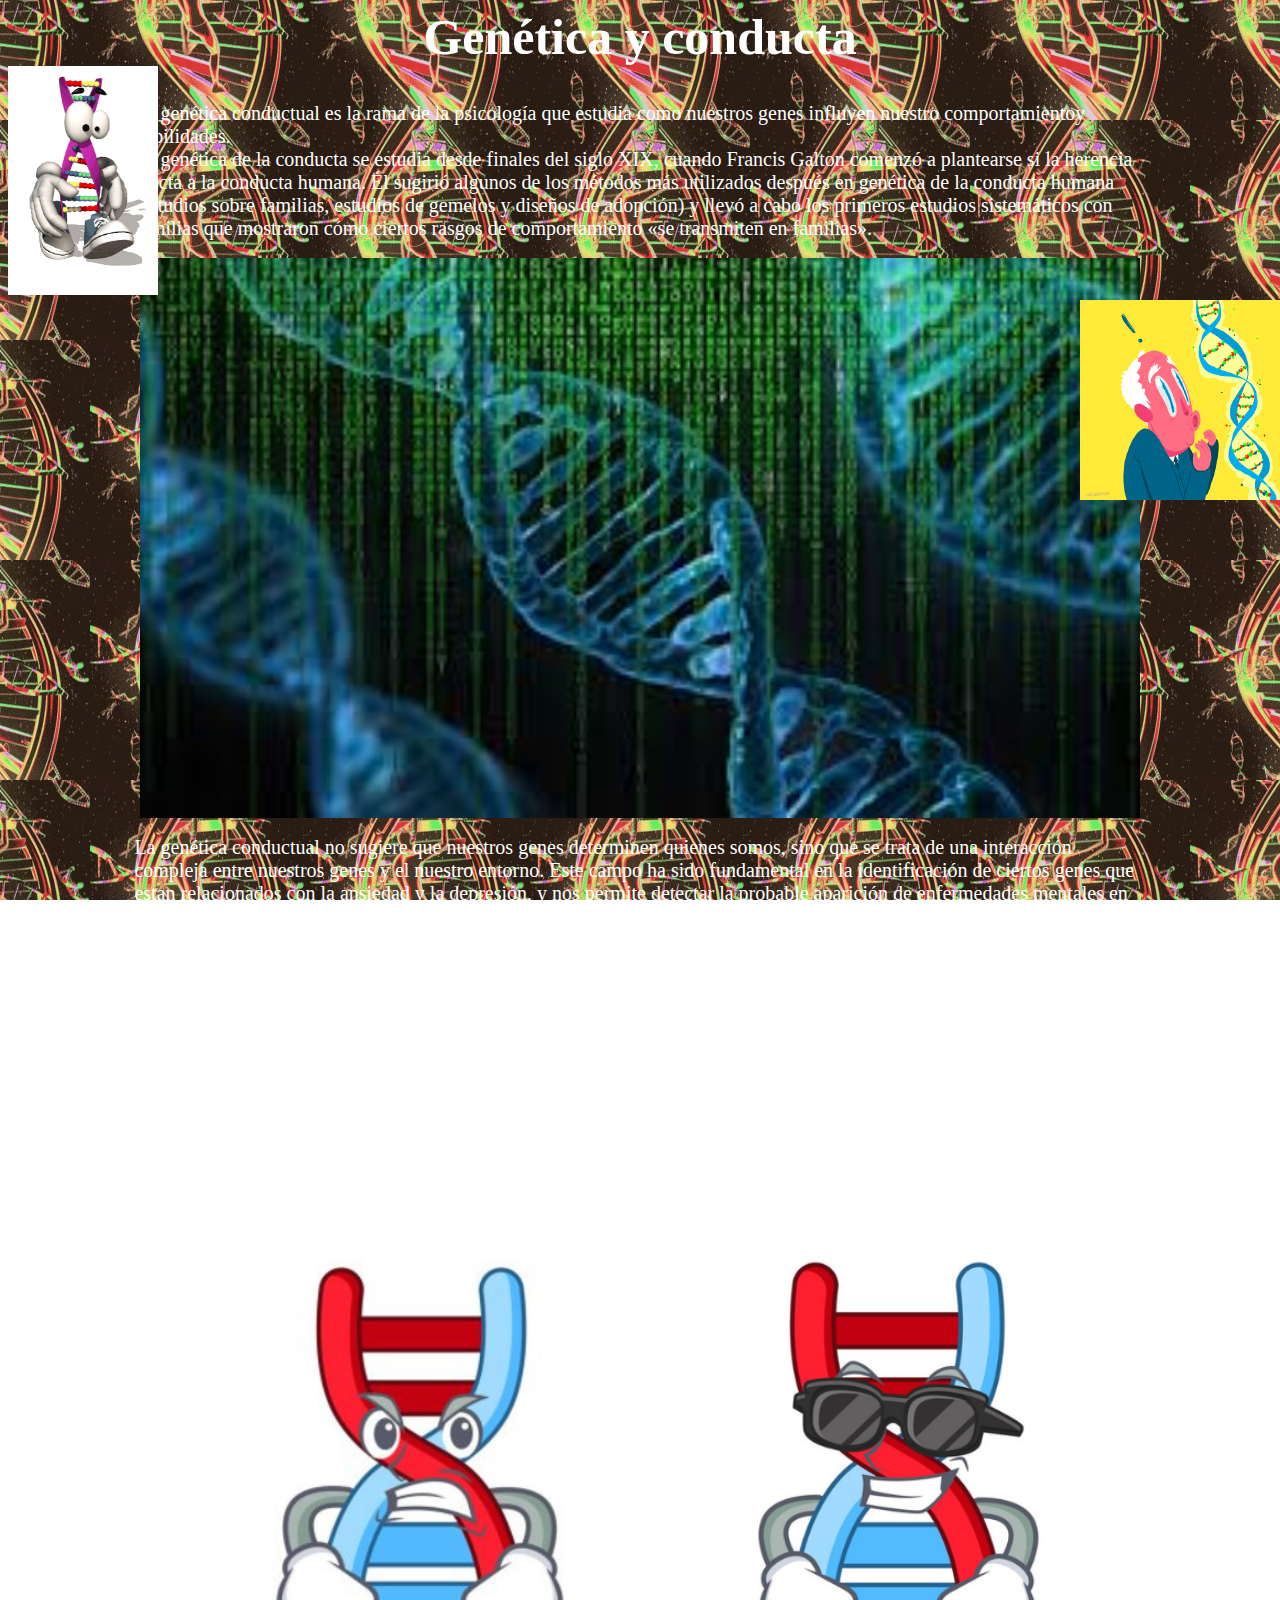
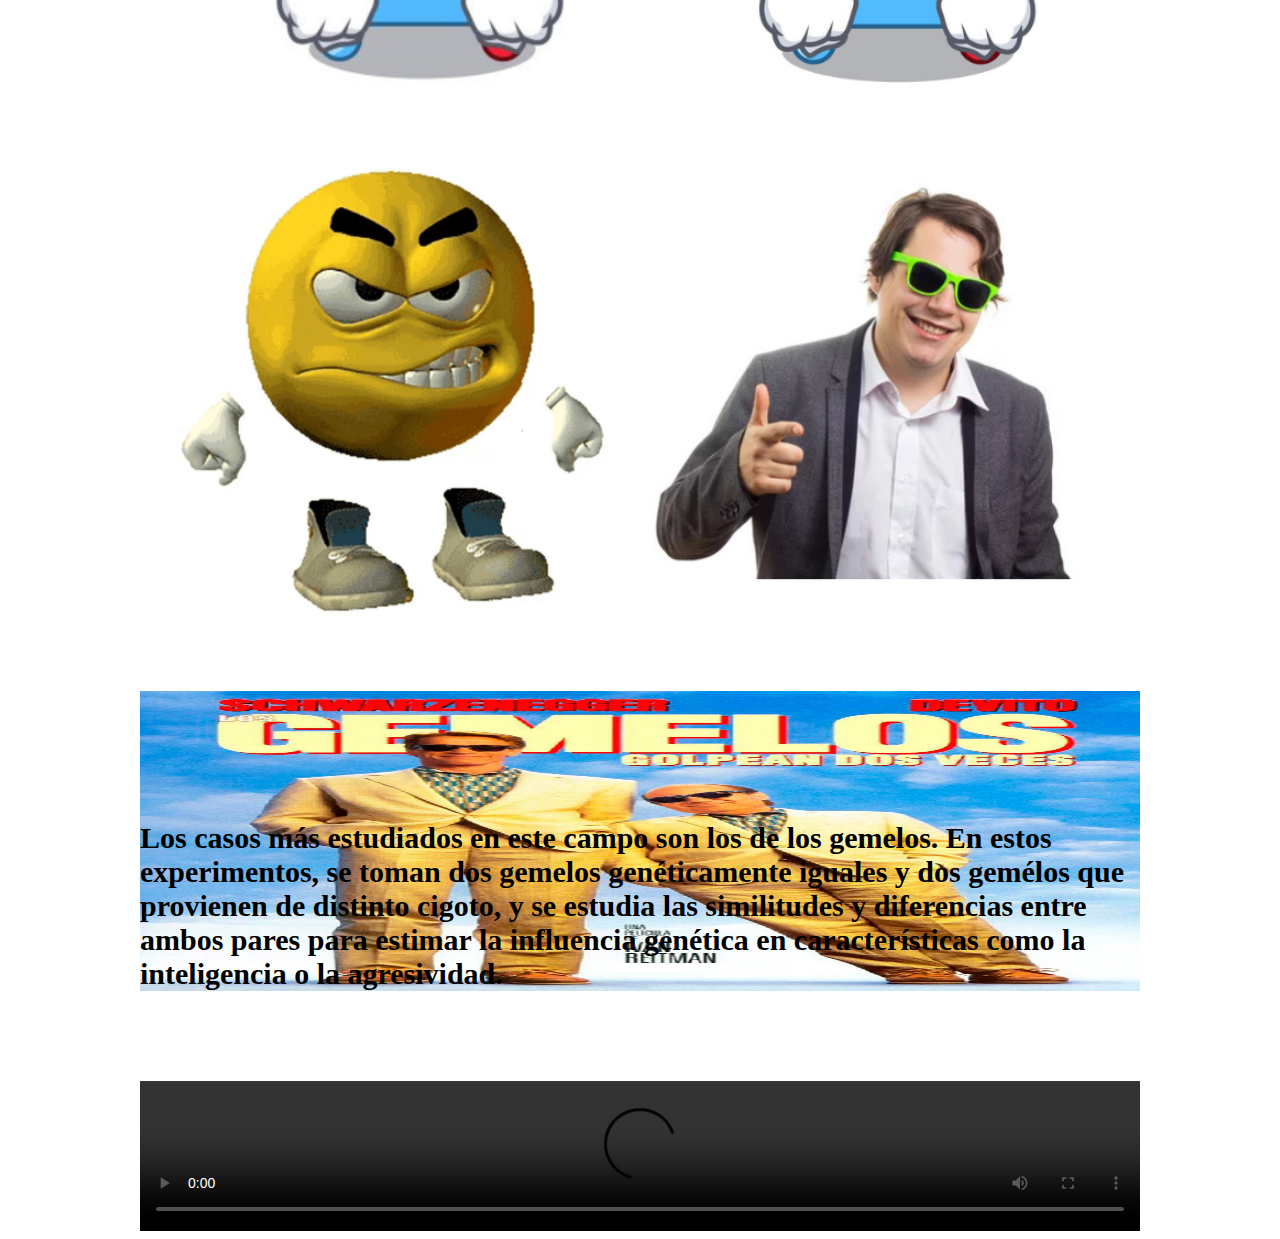
==== index.html @ d882dbf8 "Add files via upload" ====
<!DOCTYPE html>
<html lang="en">
<head>
    <meta charset="UTF-8">
    <meta name="viewport" content="width=+, initial-scale=1.0">
    <title>Document</title>
    <link href="cssss.css" rel="stylesheet">
</head>
<body>
    <h1>Genética y conducta</h1>
    <div id ="id">
        <img id="gi" src="Taking-my-DNA-for-a-walk.gif"/>
        <img id="gil" src="79ed96dad59e2a130ba5b8502fa9d7bf_w200.gif"/>
        <br><br>

        <p>
            La genética conductual es la rama de la psicología que estudia como 
            nuestros genes influyen nuestro comportamientoy habilidades.
        </p>

        <p>
            La genética de la conducta se estudia desde finales del siglo 
            XIX, cuando Francis Galton comenzó a plantearse si la herencia 
            afecta a la conducta humana. Él sugirió algunos de los métodos más 
            utilizados después en genética de la conducta humana (estudios 
            sobre familias, estudios de gemelos y diseños de adopción) y 
            llevó a cabo los primeros estudios sistemáticos con familias 
            que mostraron cómo ciertos rasgos de comportamiento «se transmiten 
            en familias».
        </p>
        <br>
        <img class ="manin" src ="genz.jpg"/>
        <br>
        <p>
            La genética conductual no sugiere que nuestros genes determinen quienes 
            somos, sino que se trata de una interacción compleja entre nuestros 
            genes y el nuestro entorno. Este campo ha sido fundamental en la 
            identificación de ciertos genes que estan relacionados con la ansiedad 
            y la depresión, y nos permite detectar la probable aparición de enfermedades 
            mentales en niños pequeños e incluso bebés.
        </p>
        <br>
        <p>
            No siempre una conducta con influencia genética debe ser innata por 
            obligación. Dependiendo del entorno puede que se manifieste un gen o que permanezca 
            latente. Esto significa que aunque los genes no pueden ser modificados, 
            la conducta si puede en base al aprendizaje y experiencia. 
        </p>
        <Br>
        <p>
            Algunos de los factores genéticos hereditarios que más influyen en conductas 
            complejas son:
        </p>
        <br>
        <ul>
            <li>Cociente intelectual</li>
            <li>Creatividad</li>
            <li>Dificultad de la lectura</li>
            <li>Personalidad</li>
            <li>Extroversión</li>
            <li>Retraso mental</li>
            <li>Neurosis</li>
        </ul>
        <img class ="manin" src ="Diseño sin título.png"/>
        
        <br>
        <br>
        <p class = "gem">
            Los casos más estudiados en este campo son los de los gemelos. En estos experimentos, se
            toman dos gemelos genéticamente iguales y dos gemélos que provienen de distinto cigoto, 
            y se estudia las similitudes y diferencias entre ambos pares para estimar la influencia 
            genética en características como la inteligencia o la agresividad.
        </p>

        <br>
        <br>
        <br>
        <br>
        <br>
        <video class="vi" src = "¿La genética influye en el comportamiento_ _ LIMINAL, la ciencia en movimiento (1) (1).mp4" controls></video>
    </div>
</body>
</html>
---- cssss.css ----
body{
    background-image: url(dnaclimb.gif);
    background-position:center;
    background-attachment: fixed;
}

h1{
    display: block;
    font-size: 50px;
    width:max-content;
    margin: auto;
    color:white;
}

p{
    width: 80%;
    font-size: 20px;
    margin: auto;
    color:white;
}

ul{
    width: 80%;
    font-size: 20px;
    margin: auto;
    color:white;
}

.manin{
    display: block;
    width: 80%;
    max-width: 1000px;
    margin: auto;
}

#gi{
    position: fixed;
    width: 150px;
}
#gil{
    position: fixed;
    width: 200px;
    right: 0px;
    top: 300px
}

.gem{
    height: 300px;
    align-content:end;
    font-size: 30px;
    color: black;
    font-weight: bold;
    max-width: 1000px;
    background-image: url(330541.png);

    background-repeat: no-repeat;
    background-size: 100% 100%;
}

.vi{
    width: 80%;
    height:max-content;
    max-width: 1000px;
    display: block;
    margin: auto;
}
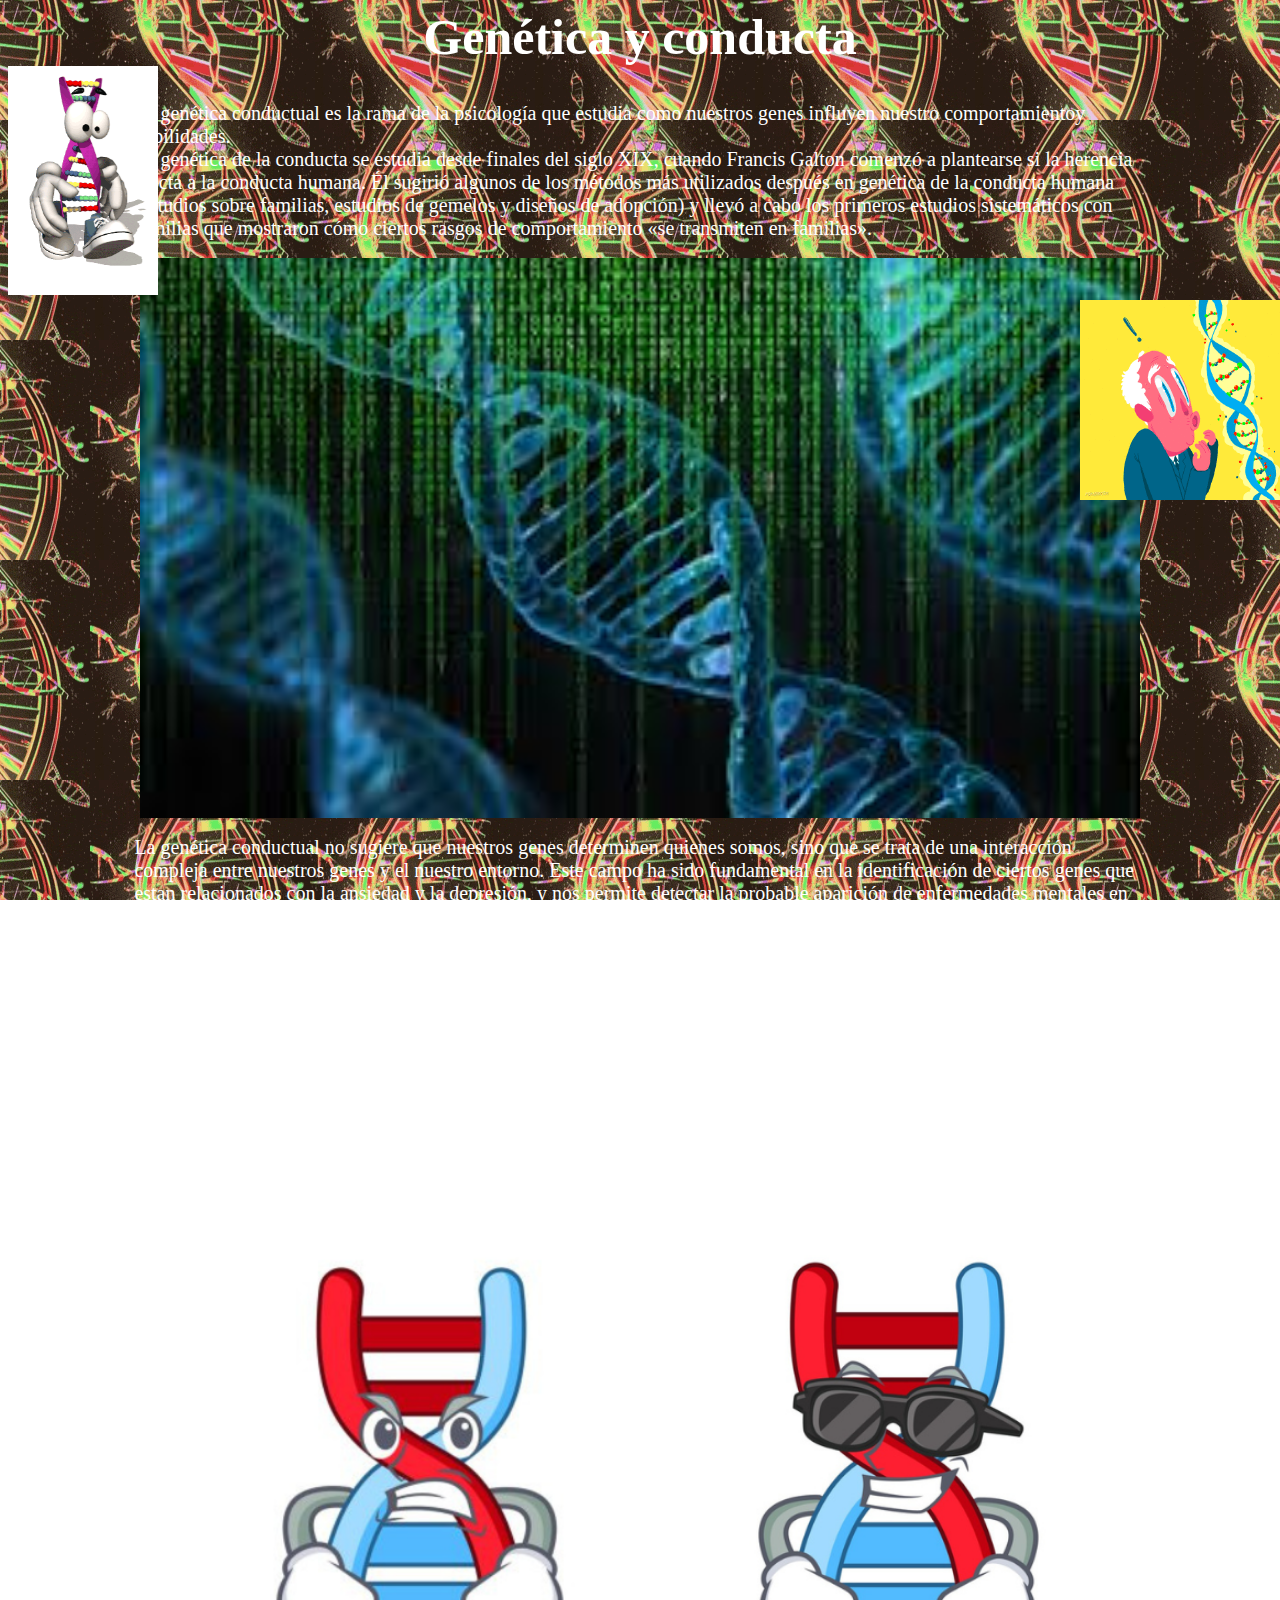
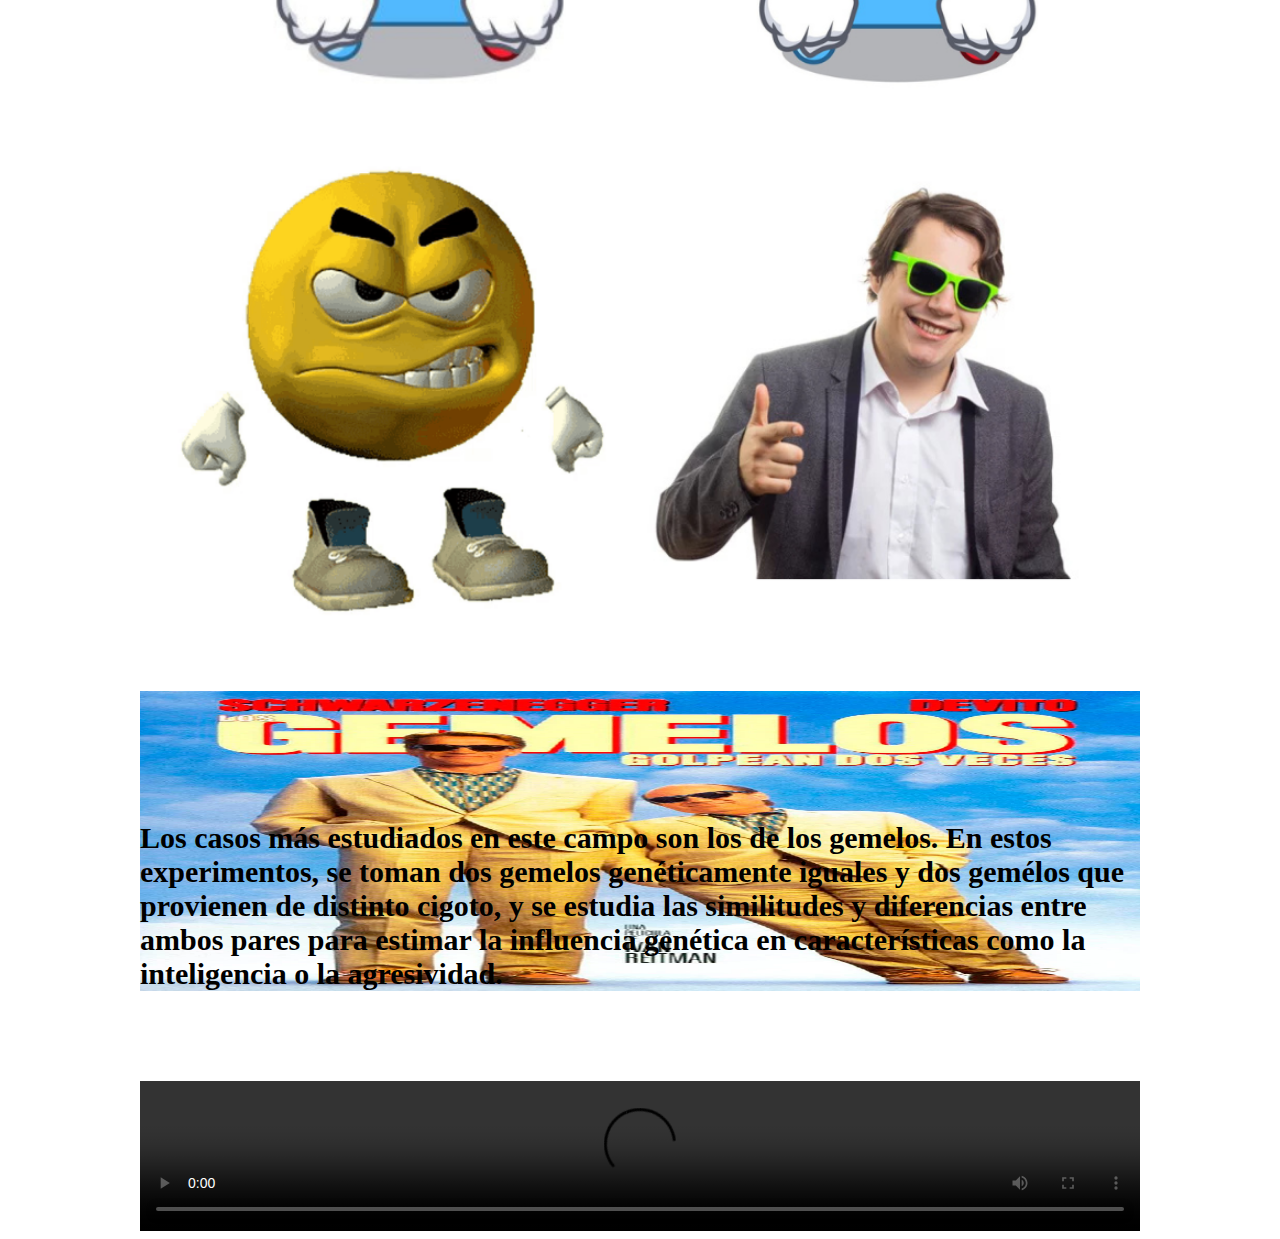
==== commit 94717397: "Add files via upload" ====
--- a/index.html
+++ b/index.html
@@ -5,8 +5,12 @@
     <meta name="viewport" content="width=+, initial-scale=1.0">
     <title>Document</title>
     <link href="cssss.css" rel="stylesheet">
+    <script src="ks.js"></script>
 </head>
-<body>
+<body onload="ca()">
+
+    <audio src="Podcast Upbeat Corporate by Infraction (No Copyright music) _ Over The Mountains.mp3" id="mu" loop></audio>
+
     <h1>Genética y conducta</h1>
     <div id ="id">
         <img id="gi" src="Taking-my-DNA-for-a-walk.gif"/>
@@ -77,7 +81,7 @@
         <br>
         <br>
         <br>
-        <video class="vi" src = "¿La genética influye en el comportamiento_ _ LIMINAL, la ciencia en movimiento (1) (1).mp4" controls></video>
+        <video class="vi" onplay="di()" src = "¿La genética influye en el comportamiento_ _ LIMINAL, la ciencia en movimiento (1) (1).mp4" controls></video>
     </div>
 </body>
 </html>--- a/cssss.css
+++ b/cssss.css
@@ -45,6 +45,7 @@
 }
 
 .gem{
+    min-height: min-content;
     height: 300px;
     align-content:end;
     font-size: 30px;
